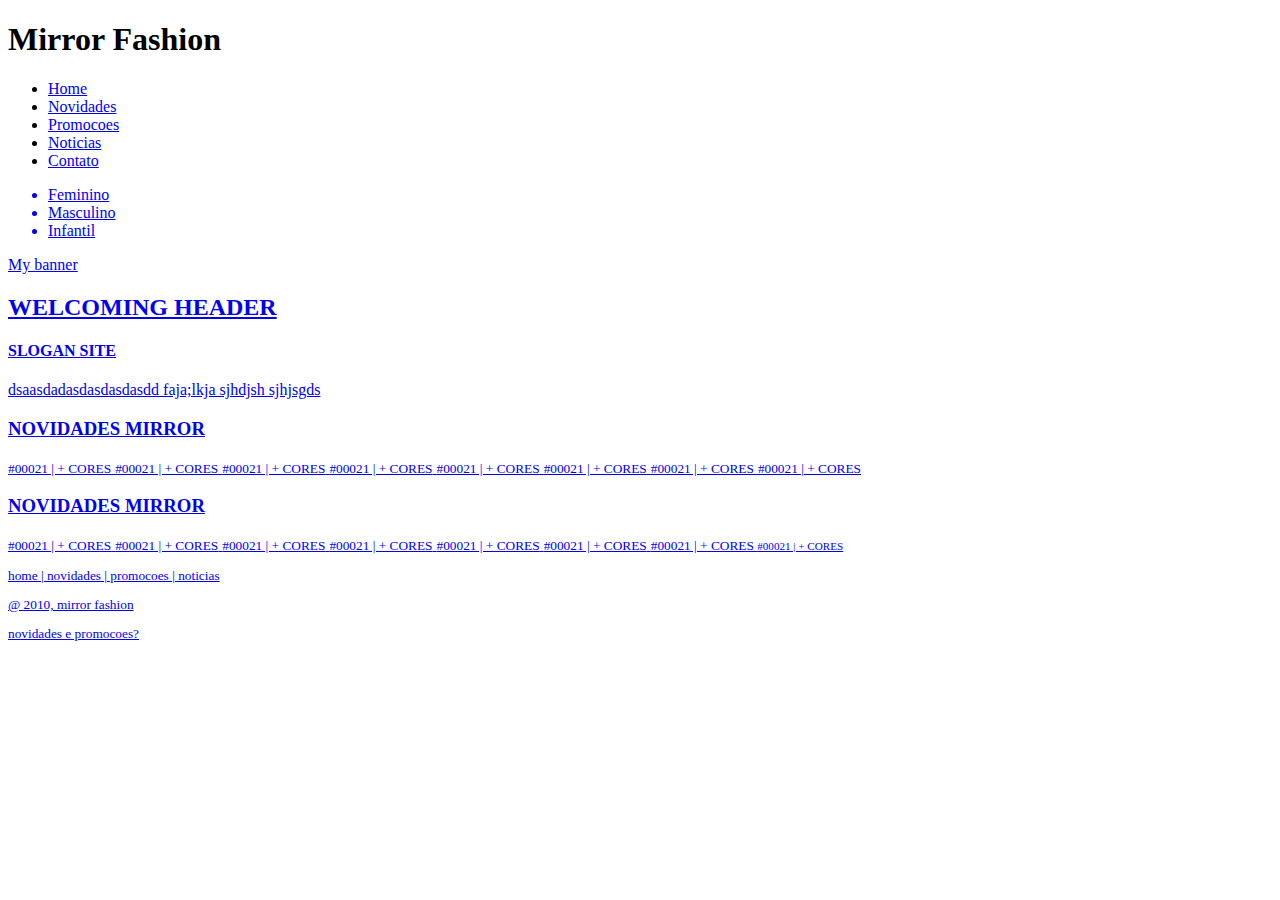
==== index.html @ 707a1f27 "Working with box-model concept" ====
<!DOCTYPE html PUBLIC "-//W3C//DTD HTML 4.01 Transitional//EN" "http://www.w3.org/TR/html14/loose.dtd">
<html>
<head> 
 <title>Mirror Fashion</title>
</head>
<body>
	<div id="main">
		<div class="container"> 
			<div id="header">
				<div id="logo">
					<h1>Mirror Fashion</h1>
				</div>
				<ul id="menu_top">
					<li><a href="#">Home</li>
					<li><a href="#">Novidades</li>
					<li><a href="#">Promocoes</li>
					<li><a href="#">Noticias</li>
					<li><a href="#">Contato</li>
				</ul>			
				<div style="clear:both"></div>
				<ul>
					<li>Feminino</li>
					<li>Masculino</li>
					<li>Infantil</li>
				</ul>		


			</div>
			
			<div id="banner"> My banner</div>
	
			<div id="content">
				<h2>WELCOMING HEADER</h2>
				<h4>SLOGAN SITE</h4>
				<p>
					dsaasdadasdasdasdasdd faja;lkja sjhdjsh sjhjsgds
				</p>
			</div>

			<div id="novidades">
				<h3>NOVIDADES MIRROR</h3>
				<small>#00021 | + CORES</small>
				<small>#00021 | + CORES</small>
				<small>#00021 | + CORES</small>
				<small>#00021 | + CORES</small>

				<small>#00021 | + CORES</small>
				<small>#00021 | + CORES</small>
				<small>#00021 | + CORES</small>
				<small>#00021 | + CORES</small>
			</div>
			<div id="vendidos">
				<h3>NOVIDADES MIRROR</h3>
				<small>#00021 | + CORES</small>
				<small>#00021 | + CORES</small>
				<small>#00021 | + CORES</small>
				<small>#00021 | + CORES</small>

				<small>#00021 | + CORES</small>
				<small>#00021 | + CORES</small>
				<small>#00021 | + CORES</smalvil>
				<small>#00021 | + CORES</small>
			</div>
		</div>
	</div>

	<div id="footer">
		<div class="container"> 
			<div id="info">
				<p>home | novidades | promocoes | noticias </p>
				<p> @ 2010, mirror fashion</p>
			</div>
			<div id="busca">
				<p>novidades e promocoes?</p>
			</div>
		</div>
	</div>

</body>
</html><a href="#">
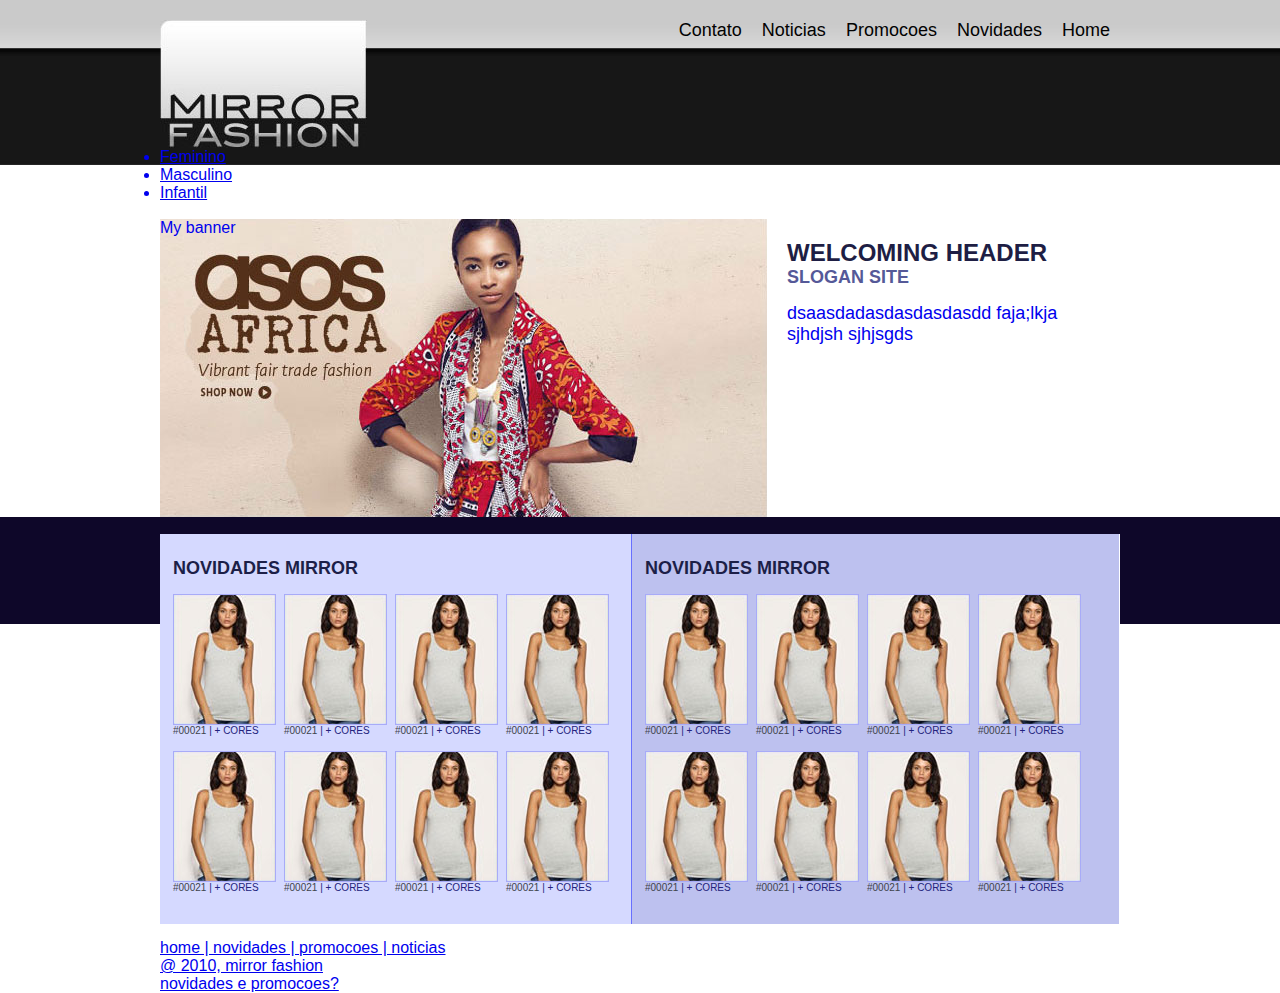
==== commit fc9f0f44: "Changing products layout" ====
--- a/index.html
+++ b/index.html
@@ -1,7 +1,8 @@
-<!DOCTYPE html PUBLIC "-//W3C//DTD HTML 4.01 Transitional//EN" "http://www.w3.org/TR/html14/loose.dtd">
-<html>
+<!DOCTYPE html PUBLIC "-//W3C//DTD XHTML 1.0 Transitional//EN" "http://www.w3.org/TR/xhtml1/DTD/xhtml1-transitional.dtd">
+<html xmlns="http://www.w3.org/1999/xhtml" xml:lang="en" lang="en">
 <head> 
  <title>Mirror Fashion</title>
+ <link href="css/style.css" rel="stylesheet" type="text/css" media="screen" />
 </head>
 <body>
 	<div id="main">
@@ -36,30 +37,79 @@
 					dsaasdadasdasdasdasdd faja;lkja sjhdjsh sjhjsgds
 				</p>
 			</div>
+			<div style="clear:both"></div>
 
-			<div id="novidades">
+			<div id="novidades" class="painel_destaque">
 				<h3>NOVIDADES MIRROR</h3>
-				<small>#00021 | + CORES</small>
-				<small>#00021 | + CORES</small>
-				<small>#00021 | + CORES</small>
-				<small>#00021 | + CORES</small>
+				<div class="produto"> 
+					<img src="images/produto.jpg" />				
+					<small>#00021 <span>| + CORES</span></small>
+				</div>
+				<div class="produto"> 
+					<img src="images/produto.jpg" />				
+					<small>#00021 <span>| + CORES</span></small>
+				</div>
+				<div class="produto"> 
+					<img src="images/produto.jpg" />				
+					<small>#00021 <span>| + CORES</span></small>
+				</div>
+				<div class="produto"> 
+					<img src="images/produto.jpg" />				
+					<small>#00021 <span>| + CORES</span></small>
+				</div>
+				<div class="produto"> 
+					<img src="images/produto.jpg" />				
+					<small>#00021 <span>| + CORES</span></small>
+				</div>
+				<div class="produto"> 
+					<img src="images/produto.jpg" />				
+					<small>#00021 <span>| + CORES</span></small>
+				</div>
+				<div class="produto"> 
+					<img src="images/produto.jpg" />				
+					<small>#00021 <span>| + CORES</span></small>
+				</div>
+				<div class="produto"> 
+					<img src="images/produto.jpg" />				
+					<small>#00021 <span>| + CORES</span></small>
+				</div>
+			</div>
+	
+			<div id="vendidos" class="painel_destaque">
+				<h3>NOVIDADES MIRROR</h3>
+				<div class="produto"> 
+					<img src="images/produto.jpg" />				
+					<small>#00021 <span>| + CORES</span></small>
+				</div>
+				<div class="produto"> 
+					<img src="images/produto.jpg" />				
+					<small>#00021 <span>| + CORES</span></small>
+				</div>
+				<div class="produto"> 
+					<img src="images/produto.jpg" />				
+					<small>#00021 <span>| + CORES</span></small>
+				</div>
+				<div class="produto"> 
+					<img src="images/produto.jpg" />				
+					<small>#00021 <span>| + CORES</span></small>
+				</div>
 
-				<small>#00021 | + CORES</small>
-				<small>#00021 | + CORES</small>
-				<small>#00021 | + CORES</small>
-				<small>#00021 | + CORES</small>
-			</div>
-			<div id="vendidos">
-				<h3>NOVIDADES MIRROR</h3>
-				<small>#00021 | + CORES</small>
-				<small>#00021 | + CORES</small>
-				<small>#00021 | + CORES</small>
-				<small>#00021 | + CORES</small>
-
-				<small>#00021 | + CORES</small>
-				<small>#00021 | + CORES</small>
-				<small>#00021 | + CORES</smalvil>
-				<small>#00021 | + CORES</small>
+				<div class="produto"> 
+					<img src="images/produto.jpg" />				
+					<small>#00021 <span>| + CORES</span></small>
+				</div>
+				<div class="produto"> 
+					<img src="images/produto.jpg" />				
+					<small>#00021 <span>| + CORES</span></small>
+				</div>
+				<div class="produto"> 
+					<img src="images/produto.jpg" />				
+					<small>#00021 <span>| + CORES</span></small>
+				</div>
+				<div class="produto"> 
+					<img src="images/produto.jpg" />				
+					<small>#00021 <span>| + CORES</span></small>
+				</div>
 			</div>
 		</div>
 	</div>
--- a/css/style.css
+++ b/css/style.css
@@ -0,0 +1,34 @@
+body, div, h1, h2, h3, h4, p, ul, img {margin: 0px; padding: 0px;}
+a img {border: none;}
+body {font-family: Arial, Helvetica}
+.container {width: 960px; margin: 0 auto;}
+#main {background: url(../images/header.jpg) repeat-x;}
+#footer {background: url(../images/footer.jpg) repeat-x;}
+#logo {background: url(../images/logo.jpg) no-repeat; height: 128px; width: 207px; float: left;}
+	#logo h1 {text-indent: -9999px;}
+#header {padding-top: 20px;}
+ul#menu_top {list-style: none;}
+	ul#menu_top li a {font-size: 18px; color: #020202; text-decoration: none;}
+	ul#menu_top li {padding-left: 10px; padding-right: 10px; float: right;}
+#banner {float: left; background: url(../images/banner.jpg) no-repeat; height: 298px; width: 607px; margin-top: 17px;}
+#content {margin-top: 17px; padding: 20px; float: left; width: 313px;}
+	#content h2 {color: #1e1e44; font-size: 24px;}
+	#content h4 {color: #555998; font-size: 18px; margin-bottom: 15px;}
+	#content p {font-size: 18px;}
+#novidades {background-color: #d5d9ff; width: 445px; border-right: 1px solid #676fff;float: left;}
+#vendidos {background-color: #bdc1ef; width: 461px; border-right: 1px solid #feffff; float: left;}
+.painel_destaque {height: 353px; float: left; margin: 17px 0 15px; padding: 24px 13px 13px 13px;}
+#novidades h3, #vendidos h3 {color: #1c1f48; font-size: 18px;}
+	#novidades h3 span, #vendidos h3 span {color: #1cffff; font-size: 14px;}
+.produto {margin-top: 15px; float: left; margin-right: 8px;}
+	.produto img {border: solid 1px #a8abf8;}
+	.produto small {color: #3d444c; font-size: 10px; display: block;}
+	.produto small span {color: #22237d;}
+/*
+ul#menu
+Le-se procure dentro da pagina os UL com id=menu
+
+#novidades h3 span, #vendidos h1 span {...}
+Le-se faca tal coisa para span dentro h3 dentro de qualquer elemento com o id novidades
+A virgula serve para dizer que tem que fazer a mesma coisa para o outro elemento 
+*/
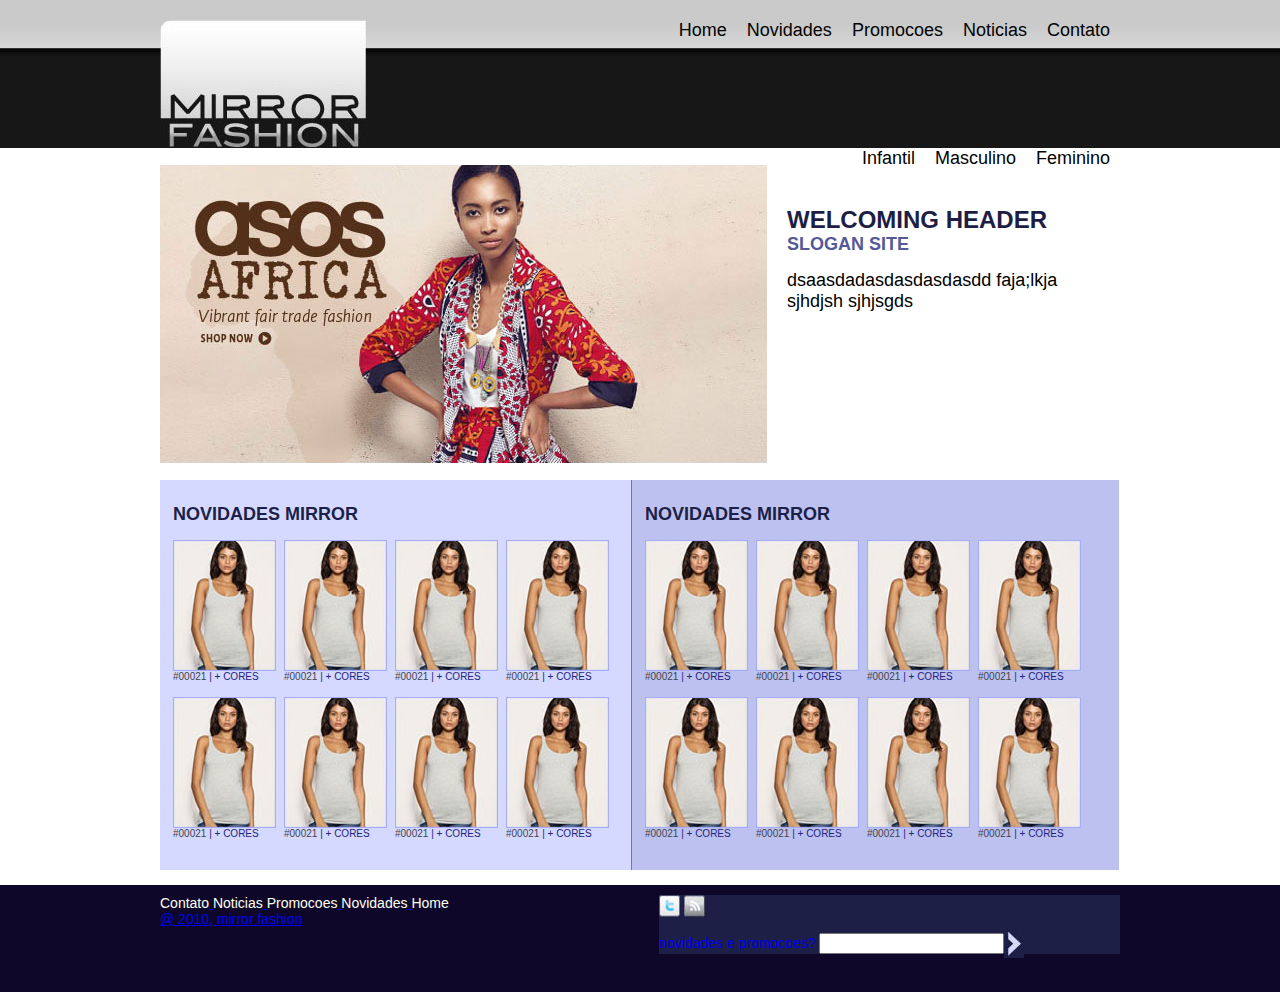
==== commit 58413be2: "Included footer class to adjustment layout" ====
--- a/index.html
+++ b/index.html
@@ -12,23 +12,21 @@
 					<h1>Mirror Fashion</h1>
 				</div>
 				<ul id="menu_top">
-					<li><a href="#">Home</li>
-					<li><a href="#">Novidades</li>
-					<li><a href="#">Promocoes</li>
-					<li><a href="#">Noticias</li>
-					<li><a href="#">Contato</li>
+					<li><a href="#">Contato</a></li>
+					<li><a href="#">Noticias</a></li>
+					<li><a href="#">Promocoes</a></li>
+					<li><a href="#">Novidades</a></li>
+					<li><a href="#">Home</a></li>
 				</ul>			
 				<div style="clear:both"></div>
-				<ul>
-					<li>Feminino</li>
-					<li>Masculino</li>
-					<li>Infantil</li>
+				<ul id="menu_top">
+					<li><a href="#">Feminino</a></li>
+					<li><a href="#">Masculino</a></li>
+					<li><a href="#">Infantil<a/></li>
 				</ul>		
-
-
 			</div>
 			
-			<div id="banner"> My banner</div>
+			<div id="banner"></div>
 	
 			<div id="content">
 				<h2>WELCOMING HEADER</h2>
@@ -37,7 +35,6 @@
 					dsaasdadasdasdasdasdd faja;lkja sjhdjsh sjhjsgds
 				</p>
 			</div>
-			<div style="clear:both"></div>
 
 			<div id="novidades" class="painel_destaque">
 				<h3>NOVIDADES MIRROR</h3>
@@ -113,18 +110,30 @@
 			</div>
 		</div>
 	</div>
-
+	<div style="clear:both"></div>
+	
 	<div id="footer">
 		<div class="container"> 
 			<div id="info">
-				<p>home | novidades | promocoes | noticias </p>
+				<ul>
+					<li><a href="#">Contato</li>
+					<li><a href="#">Noticias</li>
+					<li><a href="#">Promocoes</li>
+					<li><a href="#">Novidades</li>
+					<li><a href="#">Home</li>
+				</ul>
 				<p> @ 2010, mirror fashion</p>
 			</div>
+
 			<div id="busca">
-				<p>novidades e promocoes?</p>
+				<img src="images/twitter.jpg"/>
+				<img src="images/rss.jpg" />
+				<p>novidades e promocoes?
+					<input type="text"/><img src="images/seta.jpg"/>
+				</p>
 			</div>
 		</div>
 	</div>
 
 </body>
-</html><a href="#">
+</html>
--- a/css/style.css
+++ b/css/style.css
@@ -3,18 +3,24 @@
 body {font-family: Arial, Helvetica}
 .container {width: 960px; margin: 0 auto;}
 #main {background: url(../images/header.jpg) repeat-x;}
-#footer {background: url(../images/footer.jpg) repeat-x;}
+
+#footer {background: url(../images/footer.jpg) repeat-x; height: 92px; color: #fffff1; padding: 10px; font-size: 14px;}
+
 #logo {background: url(../images/logo.jpg) no-repeat; height: 128px; width: 207px; float: left;}
 	#logo h1 {text-indent: -9999px;}
 #header {padding-top: 20px;}
+
 ul#menu_top {list-style: none;}
 	ul#menu_top li a {font-size: 18px; color: #020202; text-decoration: none;}
 	ul#menu_top li {padding-left: 10px; padding-right: 10px; float: right;}
+
 #banner {float: left; background: url(../images/banner.jpg) no-repeat; height: 298px; width: 607px; margin-top: 17px;}
+
 #content {margin-top: 17px; padding: 20px; float: left; width: 313px;}
 	#content h2 {color: #1e1e44; font-size: 24px;}
 	#content h4 {color: #555998; font-size: 18px; margin-bottom: 15px;}
 	#content p {font-size: 18px;}
+
 #novidades {background-color: #d5d9ff; width: 445px; border-right: 1px solid #676fff;float: left;}
 #vendidos {background-color: #bdc1ef; width: 461px; border-right: 1px solid #feffff; float: left;}
 .painel_destaque {height: 353px; float: left; margin: 17px 0 15px; padding: 24px 13px 13px 13px;}
@@ -24,6 +30,14 @@
 	.produto img {border: solid 1px #a8abf8;}
 	.produto small {color: #3d444c; font-size: 10px; display: block;}
 	.produto small span {color: #22237d;}
+
+#info {float: left;}
+	#info ul li {display: inline;}
+	#info ul li a {color: #fffff1; text-decoration: none;}
+
+#busca {float: right; background-color: #1d1f46; width: 461px; position: relative; top: -10px, padding: 13px;}
+	#busca p img {position: relative; top: 10px;}
+
 /*
 ul#menu
 Le-se procure dentro da pagina os UL com id=menu
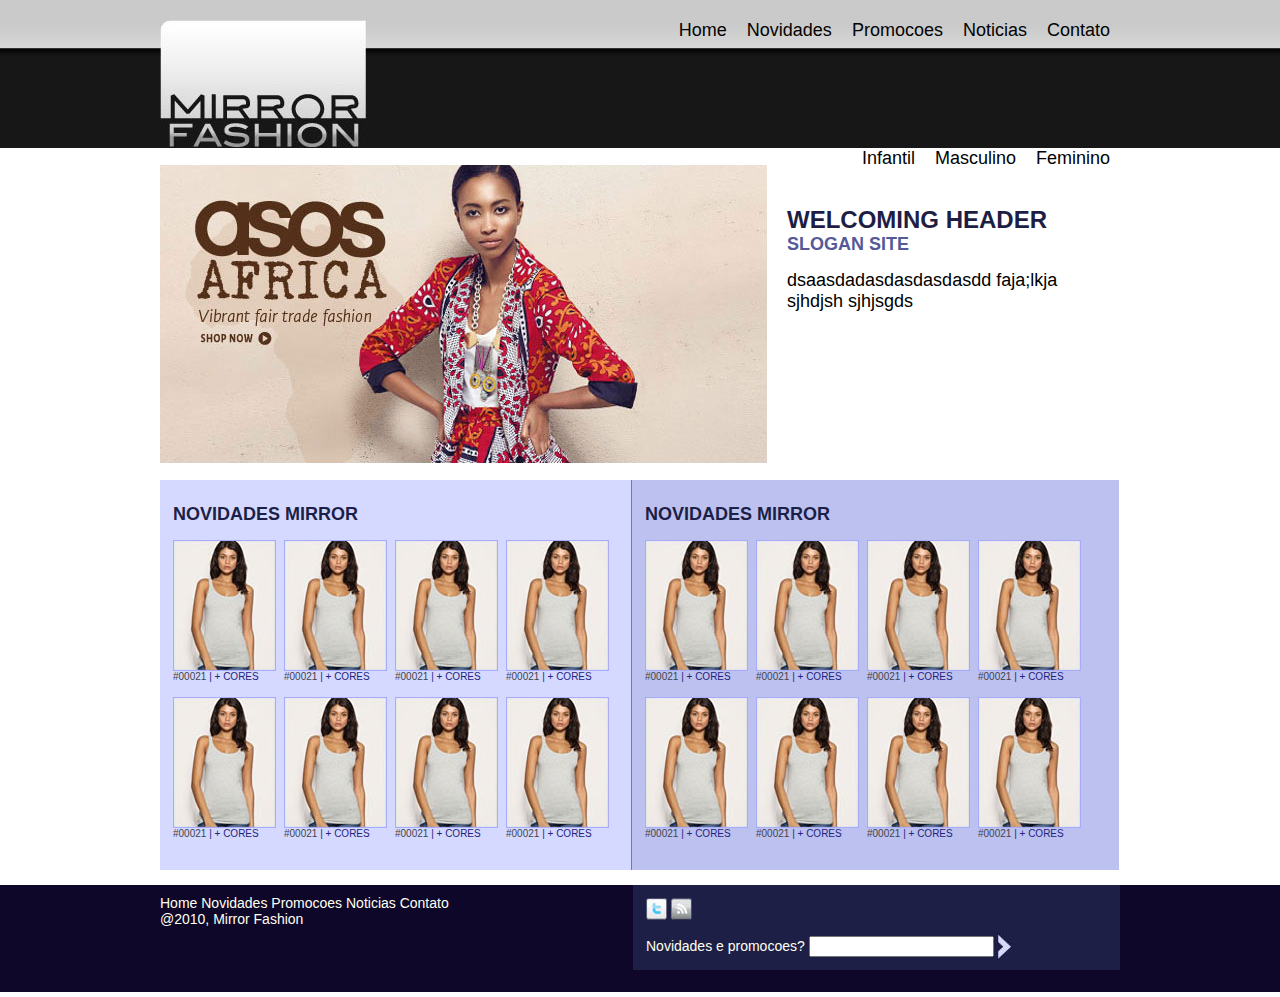
==== commit e32ebb24: "Validating with http://validator.w3.org" ====
--- a/index.html
+++ b/index.html
@@ -19,10 +19,10 @@
 					<li><a href="#">Home</a></li>
 				</ul>			
 				<div style="clear:both"></div>
-				<ul id="menu_top">
+				<ul id="menu_plus">
 					<li><a href="#">Feminino</a></li>
 					<li><a href="#">Masculino</a></li>
-					<li><a href="#">Infantil<a/></li>
+					<li><a href="#">Infantil</a></li>
 				</ul>		
 			</div>
 			
@@ -39,35 +39,35 @@
 			<div id="novidades" class="painel_destaque">
 				<h3>NOVIDADES MIRROR</h3>
 				<div class="produto"> 
-					<img src="images/produto.jpg" />				
+					<img src="images/produto.jpg" alt=""/>				
 					<small>#00021 <span>| + CORES</span></small>
 				</div>
 				<div class="produto"> 
-					<img src="images/produto.jpg" />				
+					<img src="images/produto.jpg" alt=""/>				
 					<small>#00021 <span>| + CORES</span></small>
 				</div>
 				<div class="produto"> 
-					<img src="images/produto.jpg" />				
+					<img src="images/produto.jpg" alt=""/>				
 					<small>#00021 <span>| + CORES</span></small>
 				</div>
 				<div class="produto"> 
-					<img src="images/produto.jpg" />				
+					<img src="images/produto.jpg" alt=""/>				
 					<small>#00021 <span>| + CORES</span></small>
 				</div>
 				<div class="produto"> 
-					<img src="images/produto.jpg" />				
+					<img src="images/produto.jpg" alt=""/>				
 					<small>#00021 <span>| + CORES</span></small>
 				</div>
 				<div class="produto"> 
-					<img src="images/produto.jpg" />				
+					<img src="images/produto.jpg" alt=""/>				
 					<small>#00021 <span>| + CORES</span></small>
 				</div>
 				<div class="produto"> 
-					<img src="images/produto.jpg" />				
+					<img src="images/produto.jpg" alt=""/>				
 					<small>#00021 <span>| + CORES</span></small>
 				</div>
 				<div class="produto"> 
-					<img src="images/produto.jpg" />				
+					<img src="images/produto.jpg" alt=""/>				
 					<small>#00021 <span>| + CORES</span></small>
 				</div>
 			</div>
@@ -75,36 +75,36 @@
 			<div id="vendidos" class="painel_destaque">
 				<h3>NOVIDADES MIRROR</h3>
 				<div class="produto"> 
-					<img src="images/produto.jpg" />				
+					<img src="images/produto.jpg" alt=""/>				
 					<small>#00021 <span>| + CORES</span></small>
 				</div>
 				<div class="produto"> 
-					<img src="images/produto.jpg" />				
+					<img src="images/produto.jpg" alt=""/>				
 					<small>#00021 <span>| + CORES</span></small>
 				</div>
 				<div class="produto"> 
-					<img src="images/produto.jpg" />				
+					<img src="images/produto.jpg" alt=""/>				
 					<small>#00021 <span>| + CORES</span></small>
 				</div>
 				<div class="produto"> 
-					<img src="images/produto.jpg" />				
+					<img src="images/produto.jpg" alt=""/>				
 					<small>#00021 <span>| + CORES</span></small>
 				</div>
 
 				<div class="produto"> 
-					<img src="images/produto.jpg" />				
+					<img src="images/produto.jpg" alt=""/>				
 					<small>#00021 <span>| + CORES</span></small>
 				</div>
 				<div class="produto"> 
-					<img src="images/produto.jpg" />				
+					<img src="images/produto.jpg" alt=""/>				
 					<small>#00021 <span>| + CORES</span></small>
 				</div>
 				<div class="produto"> 
-					<img src="images/produto.jpg" />				
+					<img src="images/produto.jpg" alt=""/>				
 					<small>#00021 <span>| + CORES</span></small>
 				</div>
 				<div class="produto"> 
-					<img src="images/produto.jpg" />				
+					<img src="images/produto.jpg" alt=""/>				
 					<small>#00021 <span>| + CORES</span></small>
 				</div>
 			</div>
@@ -116,20 +116,20 @@
 		<div class="container"> 
 			<div id="info">
 				<ul>
-					<li><a href="#">Contato</li>
-					<li><a href="#">Noticias</li>
-					<li><a href="#">Promocoes</li>
-					<li><a href="#">Novidades</li>
-					<li><a href="#">Home</li>
+					<li><a href="#">Home</a></li>
+					<li><a href="#">Novidades</a></li>
+					<li><a href="#">Promocoes</a></li>
+					<li><a href="#">Noticias</a></li>
+					<li><a href="#">Contato</a></li>
 				</ul>
-				<p> @ 2010, mirror fashion</p>
+				<p>@2010, Mirror Fashion</p>
 			</div>
 
 			<div id="busca">
-				<img src="images/twitter.jpg"/>
-				<img src="images/rss.jpg" />
-				<p>novidades e promocoes?
-					<input type="text"/><img src="images/seta.jpg"/>
+				<img src="images/twitter.jpg" alt=""/>
+				<img src="images/rss.jpg" alt=""/>
+				<p>Novidades e promocoes?
+					<input type="text"/><img src="images/seta.jpg" alt=""/>
 				</p>
 			</div>
 		</div>
--- a/css/style.css
+++ b/css/style.css
@@ -13,6 +13,10 @@
 ul#menu_top {list-style: none;}
 	ul#menu_top li a {font-size: 18px; color: #020202; text-decoration: none;}
 	ul#menu_top li {padding-left: 10px; padding-right: 10px; float: right;}
+
+ul#menu_plus {list-style: none;}
+	ul#menu_plus li a {font-size: 18px; color: #020202; text-decoration: none;}
+	ul#menu_plus li {padding-left: 10px; padding-right: 10px; float: right;}
 
 #banner {float: left; background: url(../images/banner.jpg) no-repeat; height: 298px; width: 607px; margin-top: 17px;}
 
@@ -35,7 +39,7 @@
 	#info ul li {display: inline;}
 	#info ul li a {color: #fffff1; text-decoration: none;}
 
-#busca {float: right; background-color: #1d1f46; width: 461px; position: relative; top: -10px, padding: 13px;}
+#busca {float: right; background-color: #1d1f46; width: 461px; position: relative; top: -10px; padding: 13px;}
 	#busca p img {position: relative; top: 10px;}
 
 /*
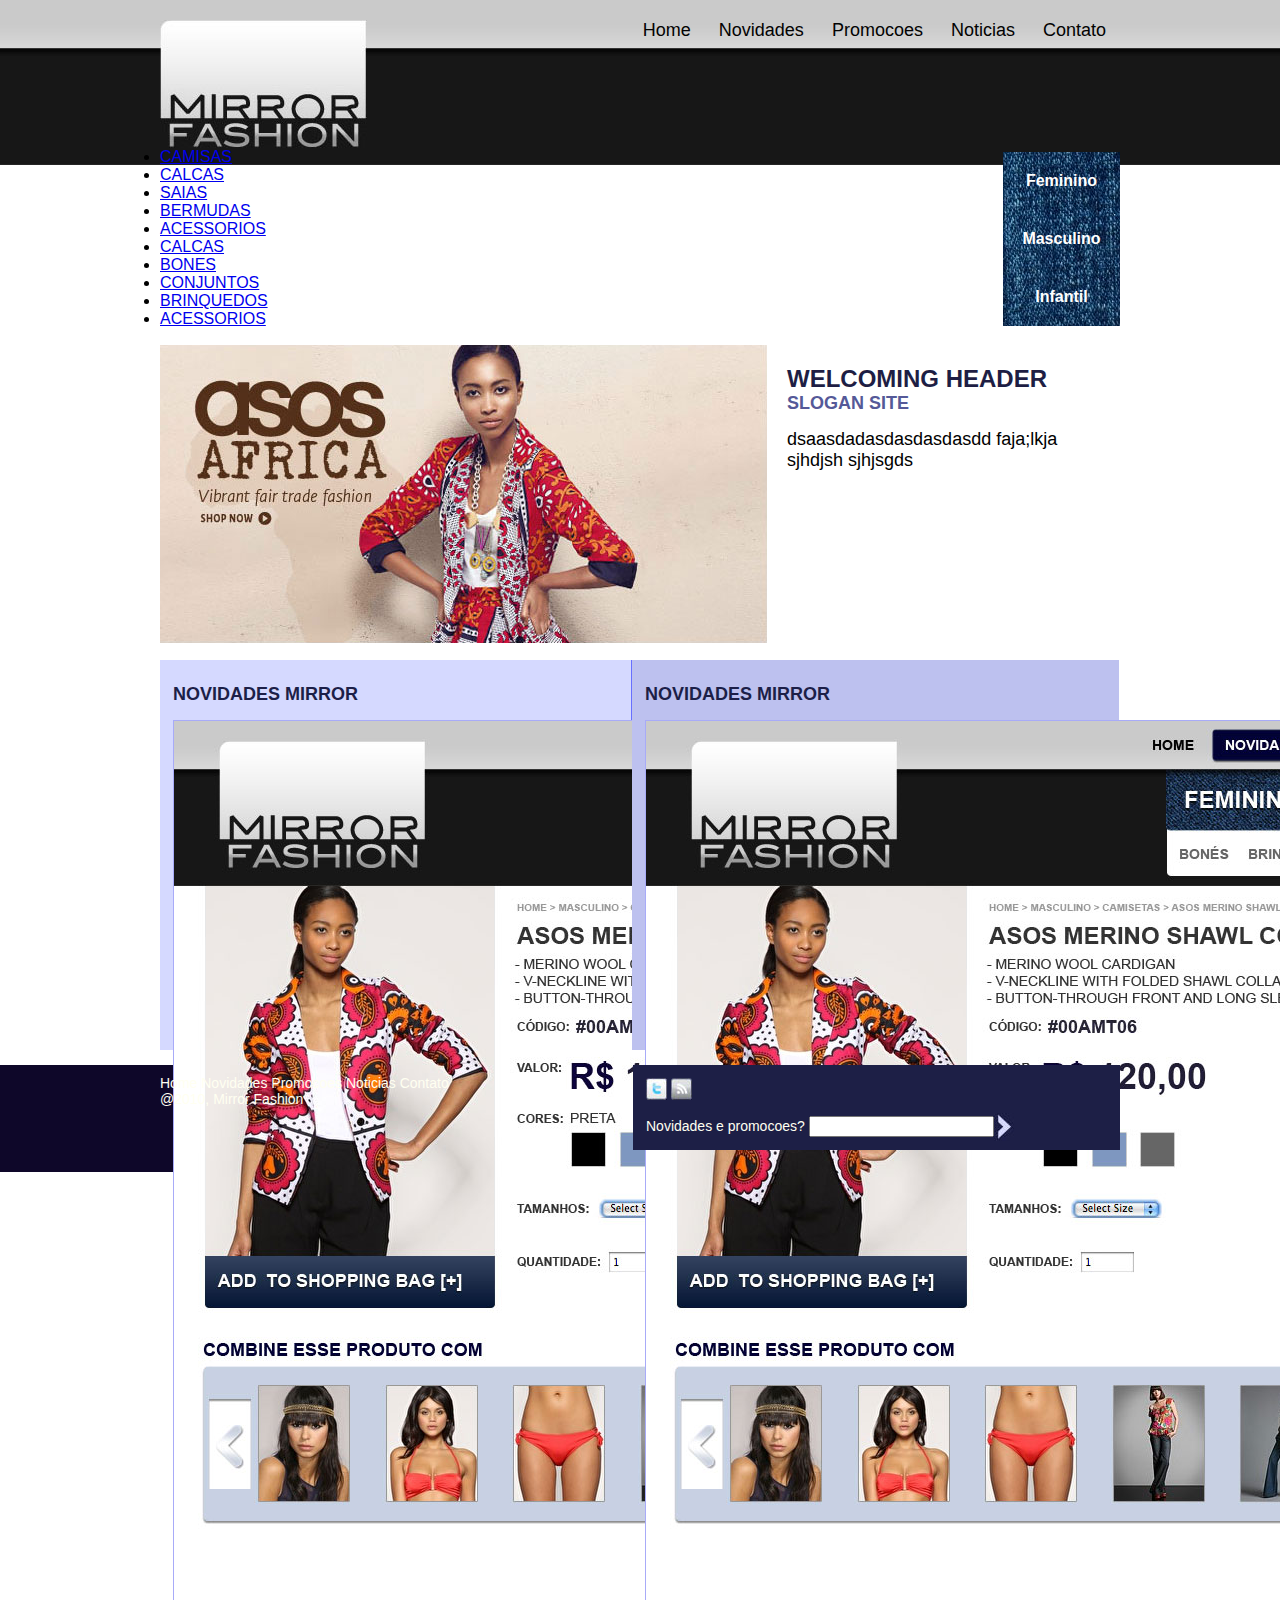
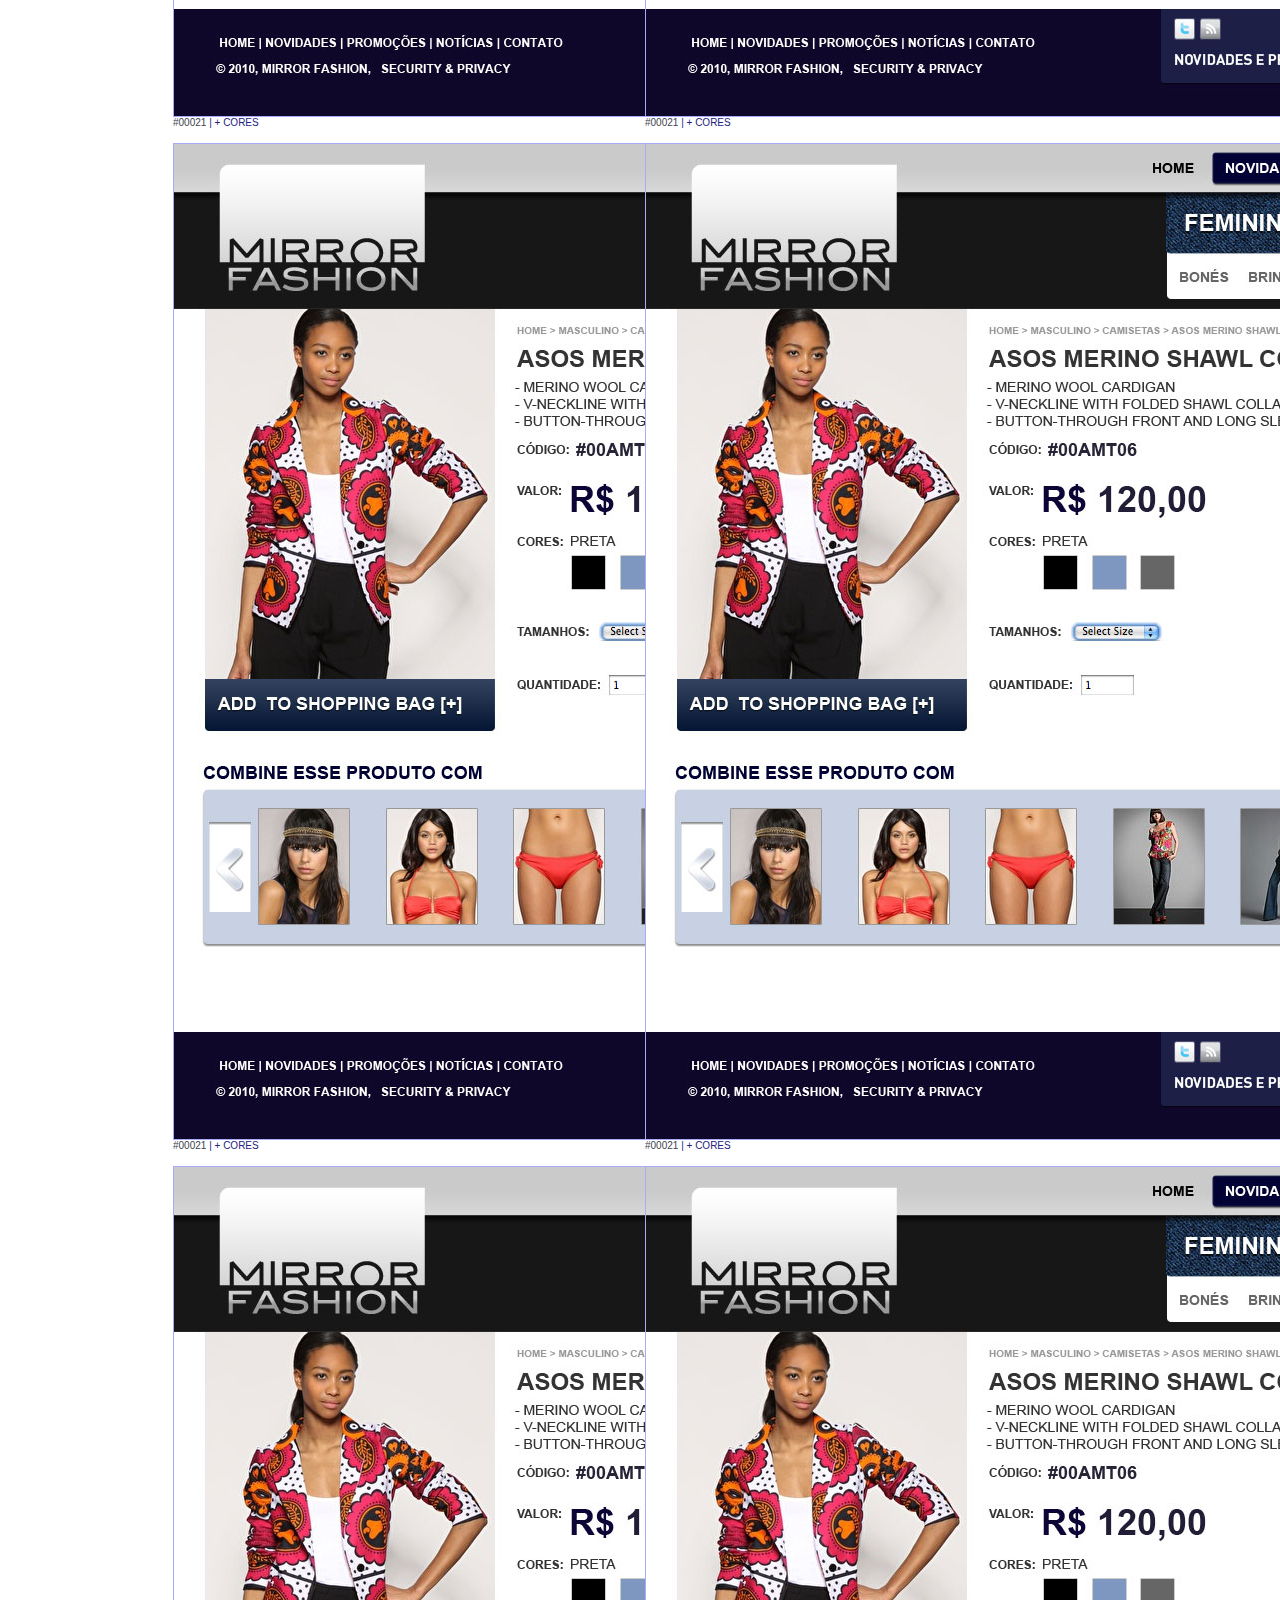
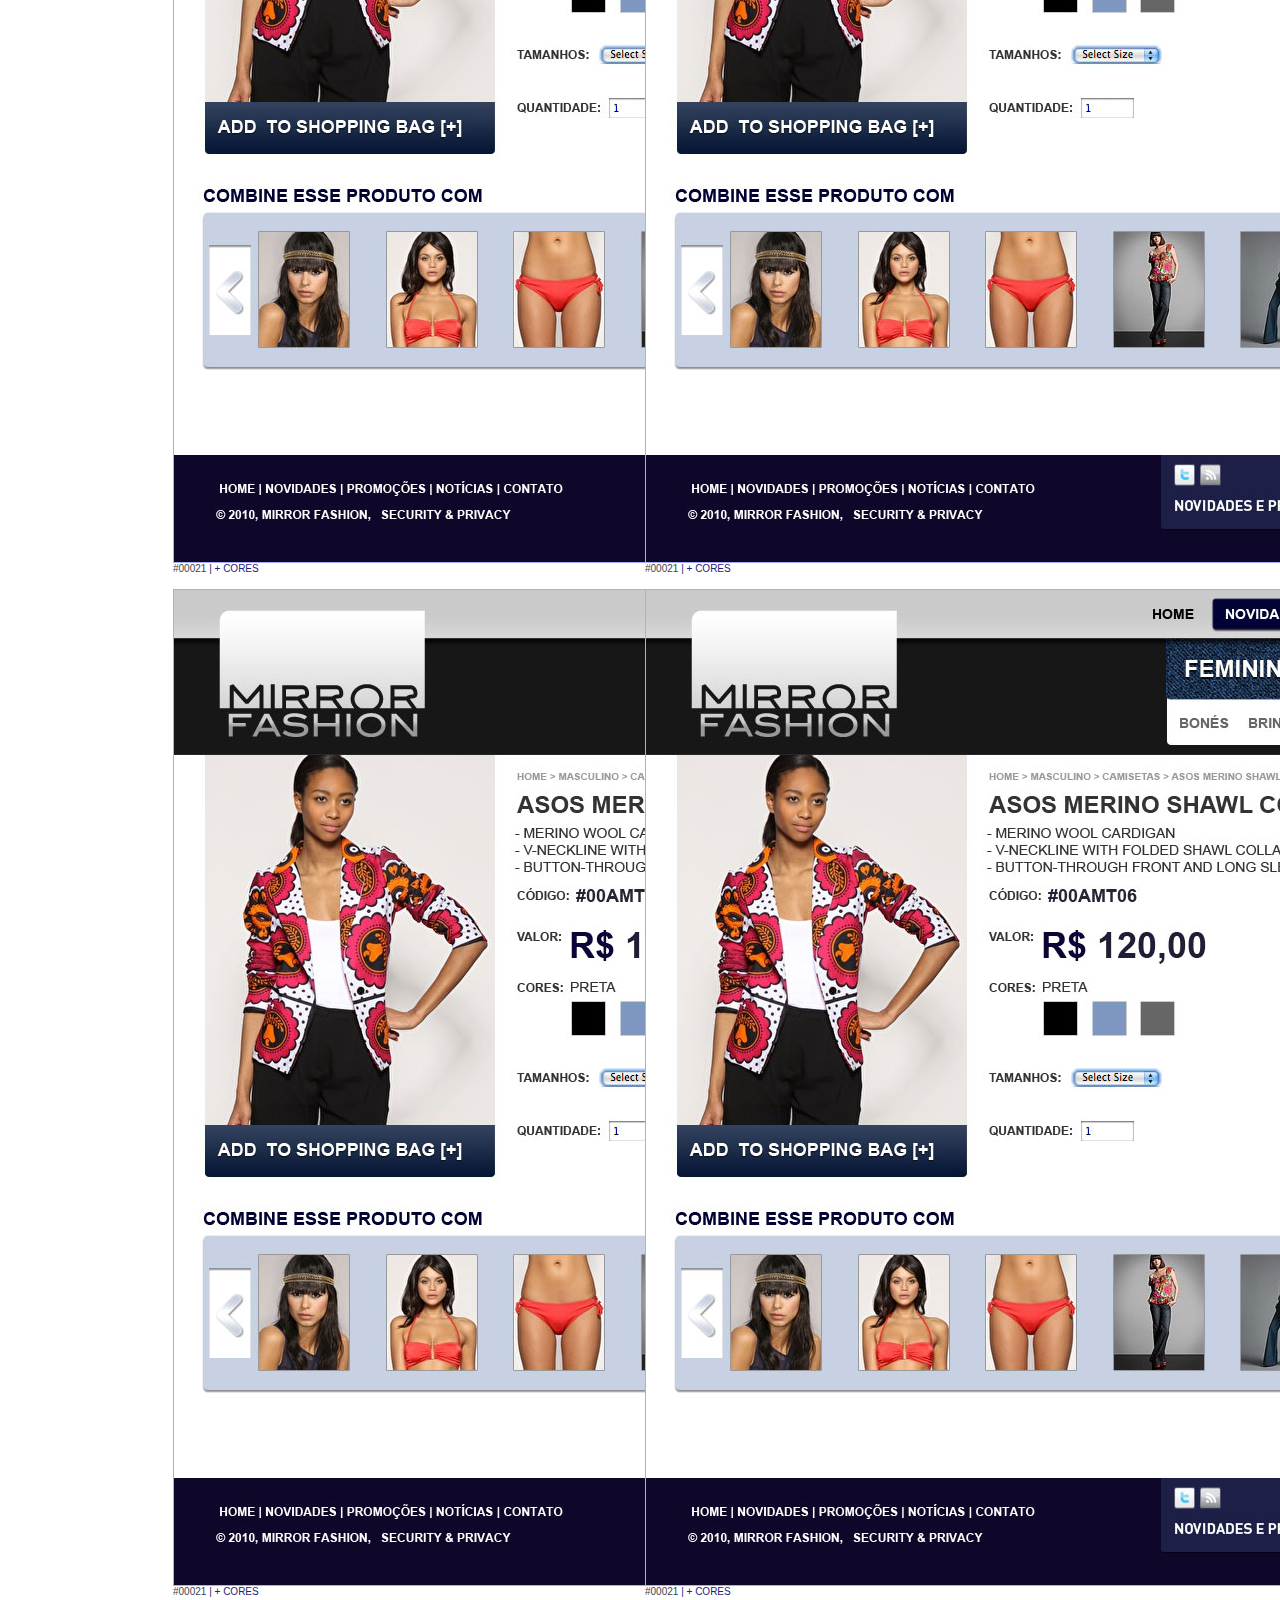
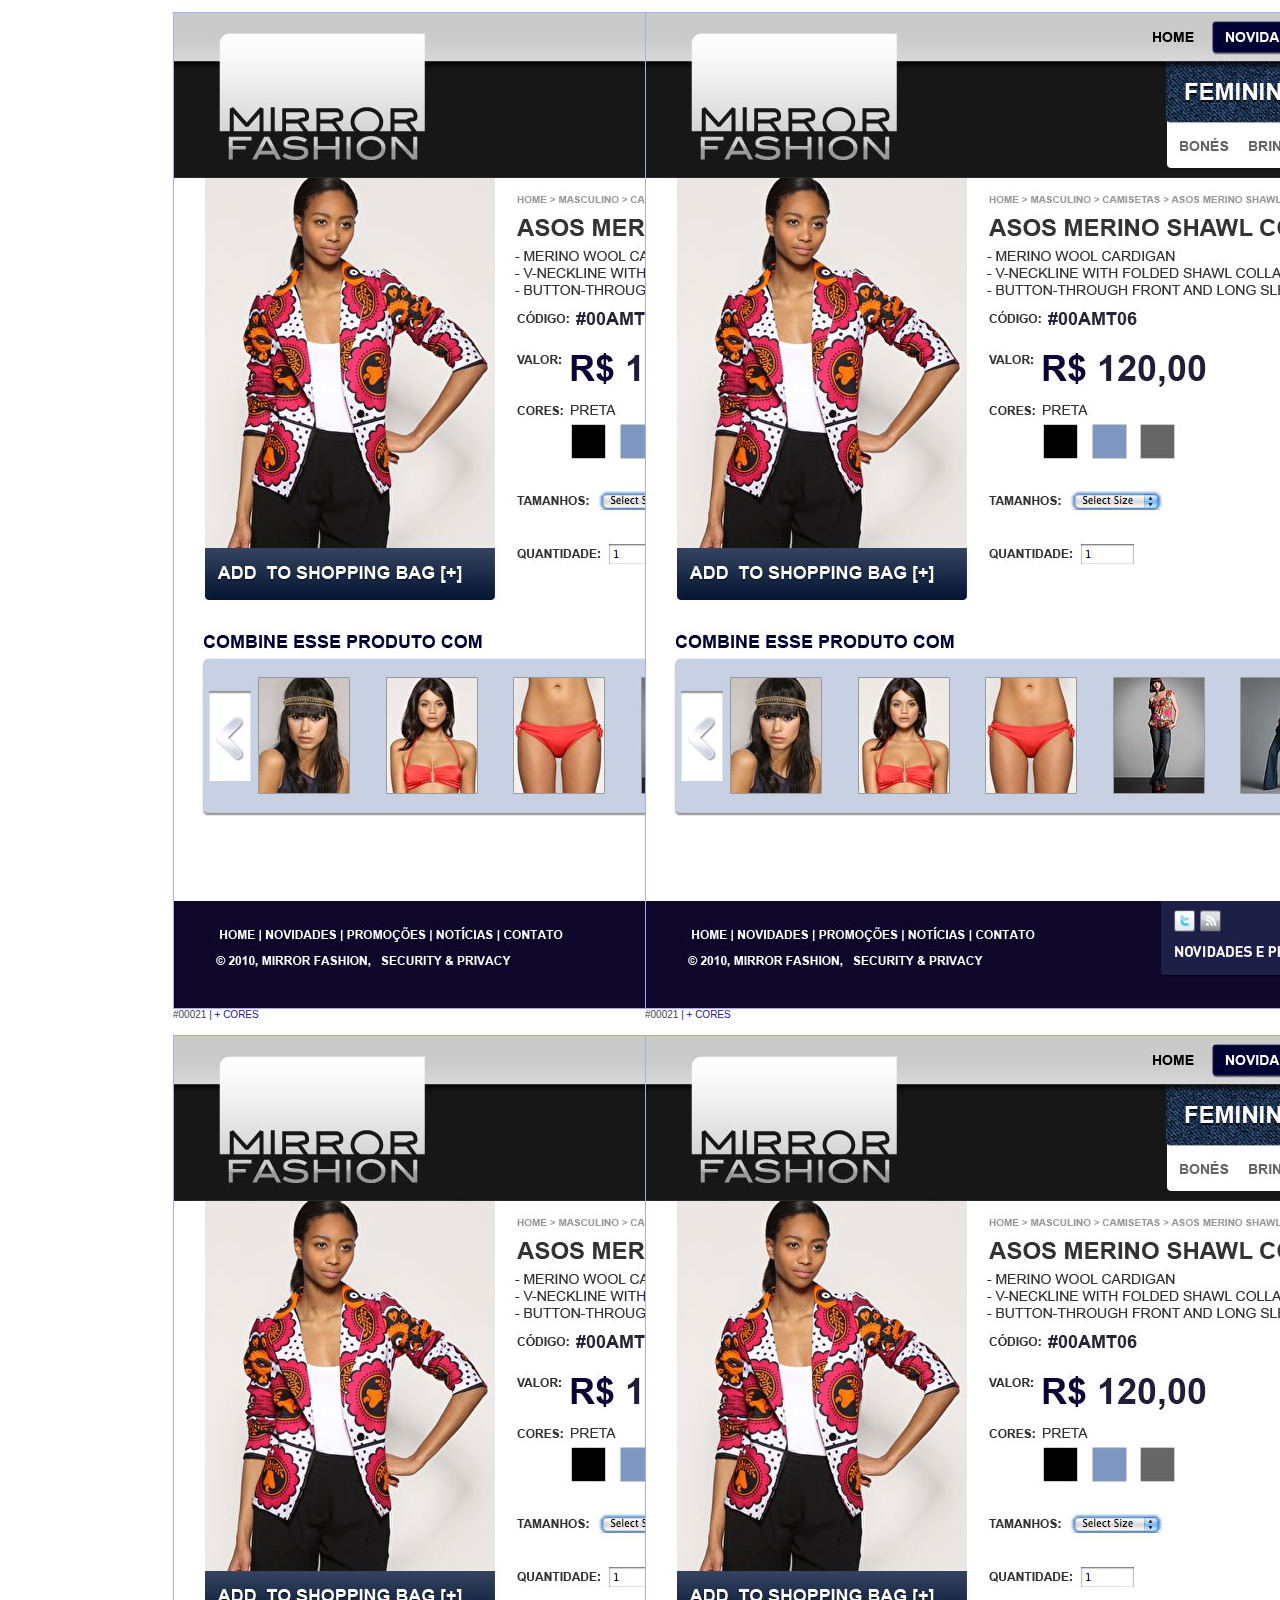
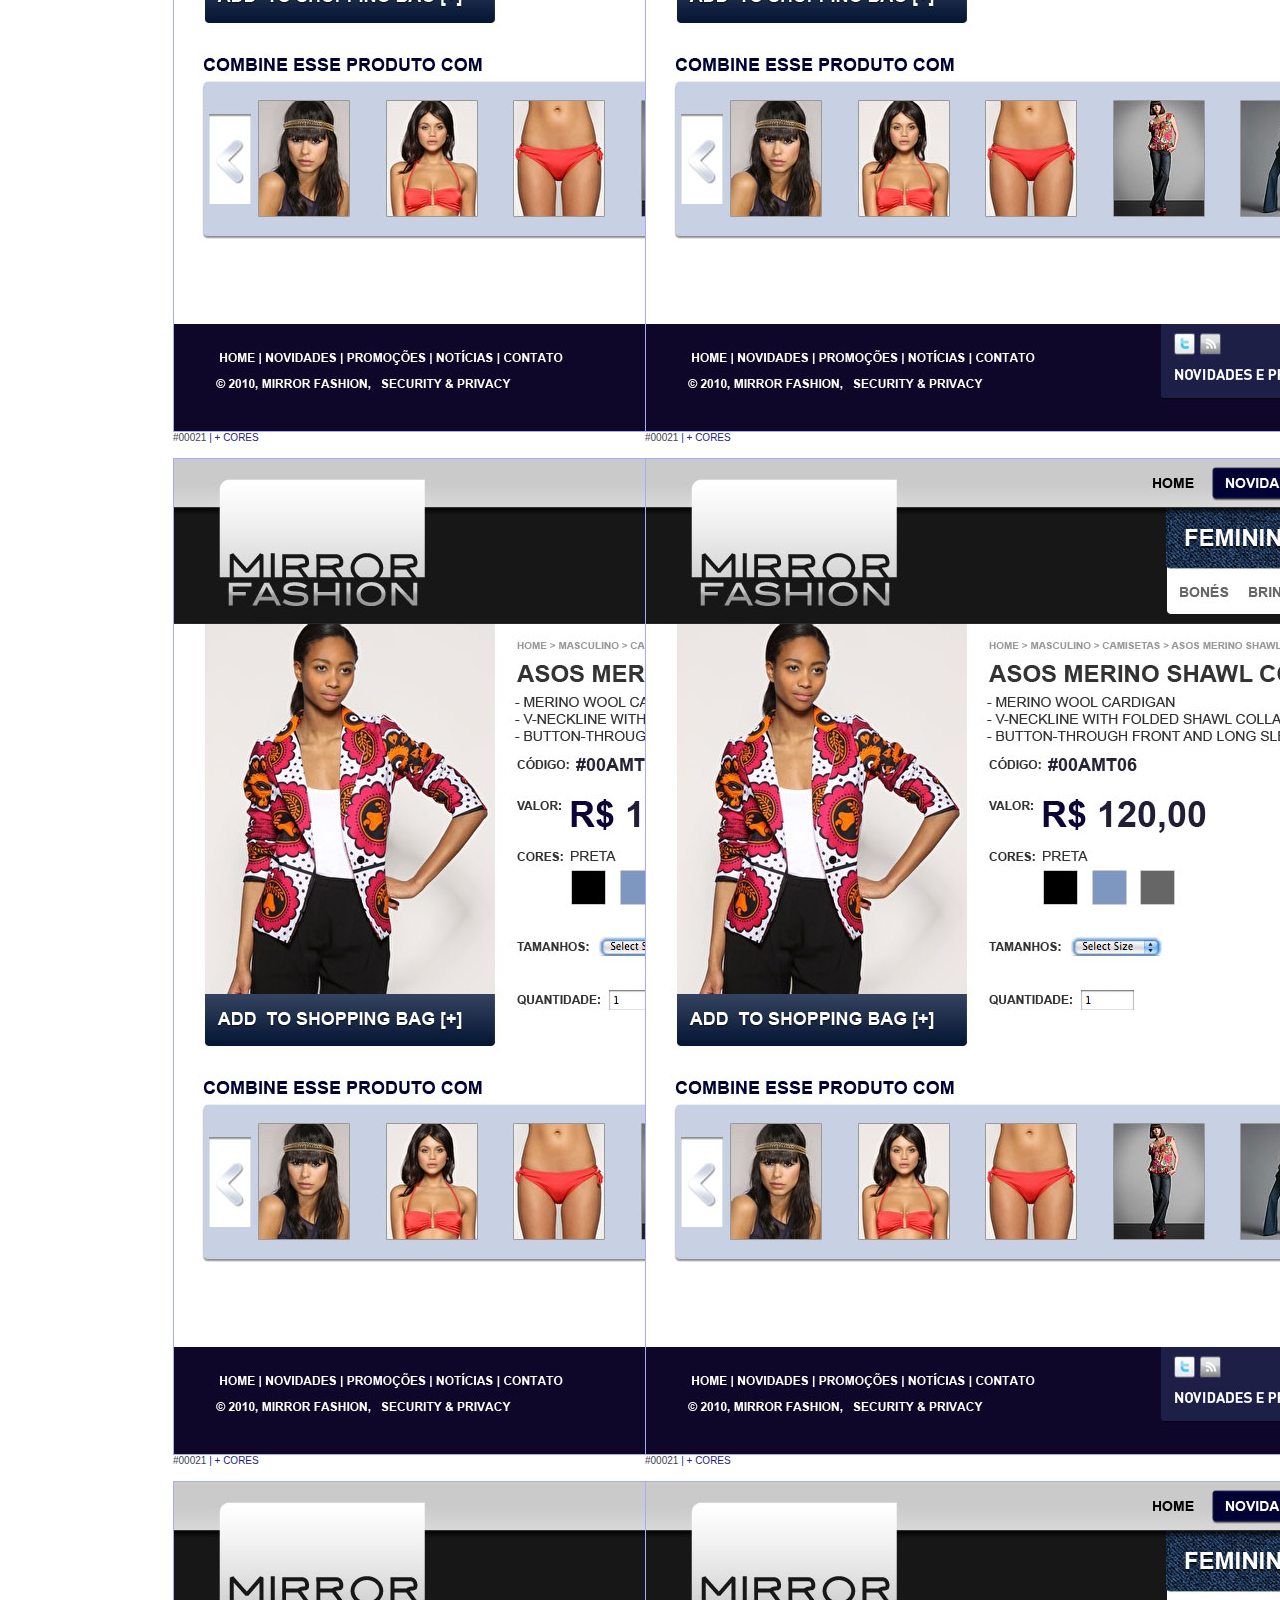
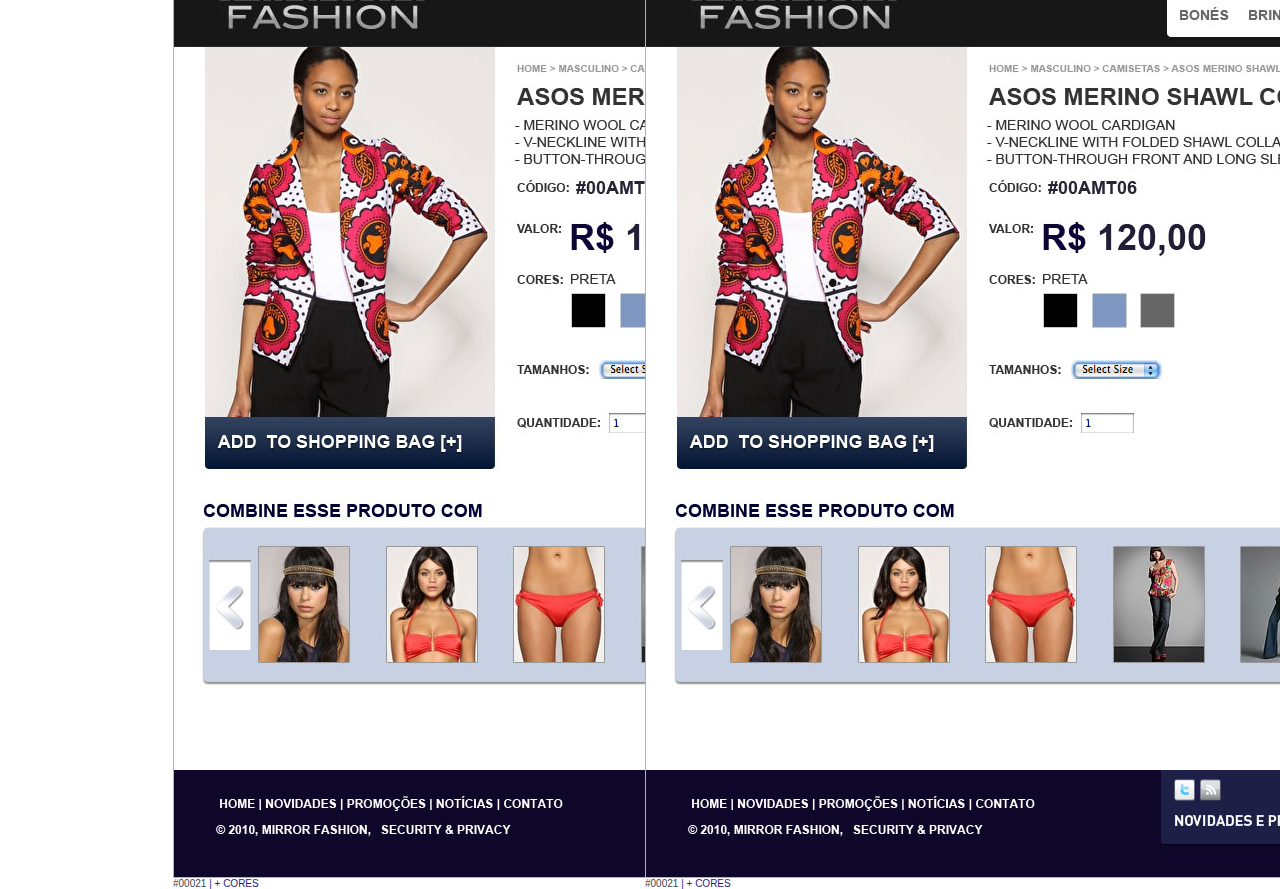
==== commit 3b43f1e6: "Including new menu in main page" ====
--- a/index.html
+++ b/index.html
@@ -19,11 +19,32 @@
 					<li><a href="#">Home</a></li>
 				</ul>			
 				<div style="clear:both"></div>
-				<ul id="menu_plus">
-					<li><a href="#">Feminino</a></li>
-					<li><a href="#">Masculino</a></li>
-					<li><a href="#">Infantil</a></li>
+
+				<ul id="menu_secoes">
+					<li><a class="inicial" href="#" id="opt-feminino">Feminino</a></li>
+					<li><a class="inicial" href="#" id="opt-masculino">Masculino</a></li>
+					<li><a class="inicial" href="#" id="opt-infantil">Infantil</a></li>
 				</ul>		
+
+				<ul id="sub-feminino">
+					<li><a href="#">CAMISAS</a></li>
+					<li><a href="#">CALCAS</a></li>
+					<li><a href="#">SAIAS</a></li>
+				</ul>			
+
+				<ul id="sub-masculino">
+					<li><a href="#">BERMUDAS</a></li>
+					<li><a href="#">ACESSORIOS</a></li>
+					<li><a href="#">CALCAS</a></li>
+				</ul>			
+
+				<ul id="sub-infantil">
+					<li><a href="#">BONES</a></li>
+					<li><a href="#">CONJUNTOS</a></li>
+					<li><a href="#">BRINQUEDOS</a></li>
+					<li><a href="#">ACESSORIOS</a></li>
+				</ul>			
+
 			</div>
 			
 			<div id="banner"></div>
--- a/css/style.css
+++ b/css/style.css
@@ -11,7 +11,8 @@
 #header {padding-top: 20px;}
 
 ul#menu_top {list-style: none;}
-	ul#menu_top li a {font-size: 18px; color: #020202; text-decoration: none;}
+	ul#menu_top li a:hover, ul#menu_top li a:active {background-color: #030303; color: red; padding: 4px; -moz-border-radius: 5px;}
+	ul#menu_top li a:link, ul#menu_top li a:visited {font-size: 18px; color: #020202; text-decoration: none; padding: 4px;}
 	ul#menu_top li {padding-left: 10px; padding-right: 10px; float: right;}
 
 ul#menu_plus {list-style: none;}
@@ -19,6 +20,7 @@
 	ul#menu_plus li {padding-left: 10px; padding-right: 10px; float: right;}
 
 #banner {float: left; background: url(../images/banner.jpg) no-repeat; height: 298px; width: 607px; margin-top: 17px;}
+#banner_category {float: left; background: url(../images/banner_categoria.jpg) no-repeat; height: 240px; width: 607px; margin-top: 17px;}
 
 #content {margin-top: 17px; padding: 20px; float: left; width: 313px;}
 	#content h2 {color: #1e1e44; font-size: 24px;}
@@ -28,8 +30,10 @@
 #novidades {background-color: #d5d9ff; width: 445px; border-right: 1px solid #676fff;float: left;}
 #vendidos {background-color: #bdc1ef; width: 461px; border-right: 1px solid #feffff; float: left;}
 .painel_destaque {height: 353px; float: left; margin: 17px 0 15px; padding: 24px 13px 13px 13px;}
+
 #novidades h3, #vendidos h3 {color: #1c1f48; font-size: 18px;}
 	#novidades h3 span, #vendidos h3 span {color: #1cffff; font-size: 14px;}
+
 .produto {margin-top: 15px; float: left; margin-right: 8px;}
 	.produto img {border: solid 1px #a8abf8;}
 	.produto small {color: #3d444c; font-size: 10px; display: block;}
@@ -42,6 +46,23 @@
 #busca {float: right; background-color: #1d1f46; width: 461px; position: relative; top: -10px; padding: 13px;}
 	#busca p img {position: relative; top: 10px;}
 
+#categoria {background-color: #d5d9ff; width: 445px; border-right: 1px solid #676fff;float: left;}
+.product_category {background-color:white;color:#2D3A67;float:left;margin:0 38px 40px 0;width:179px;-moz-border-radius: 5px;}
+	.product_category img {border:1px solid #AA9C8F;}
+	.product_category:hover {background-color:#7E97C0;color:white;float:left;margin:0 38px 40px 0; width:179px; -moz-border-radius: 5px;}
+		.product_category:hover img {border:1px solid black;}
+		.product_category div {font-size: 12px;}
+
+#menu_secoes {background: url('../images/jeans.jpg'); clear: right; float: right; list-style: none; margin-top: 4px;}
+	#menu_secoes {display: inline;}
+	#menu_secoes li a.inicial:link,
+	#menu_secoes li a.inicial:visited {color: #fff; display: inline-block; font-weight: bold; text-decoration: none; width: 117px; text-align: center; padding: 20px 0px;}
+	#menu_secoes li a.inicial:hover,
+	#menu_secoes li a.inicial:active {}
+	#menu_secoes li a.selecionado:link,
+	#menu_secoes li a.selecionado:visited {background: url('../images/menu_hover.jpg');color: #fff; display: inline-block; font-weight: bold; text-decoration: none; width: 117px; text-align: center; padding: 20px 0px;}
+
+ul[id|="sub"]
 /*
 ul#menu
 Le-se procure dentro da pagina os UL com id=menu
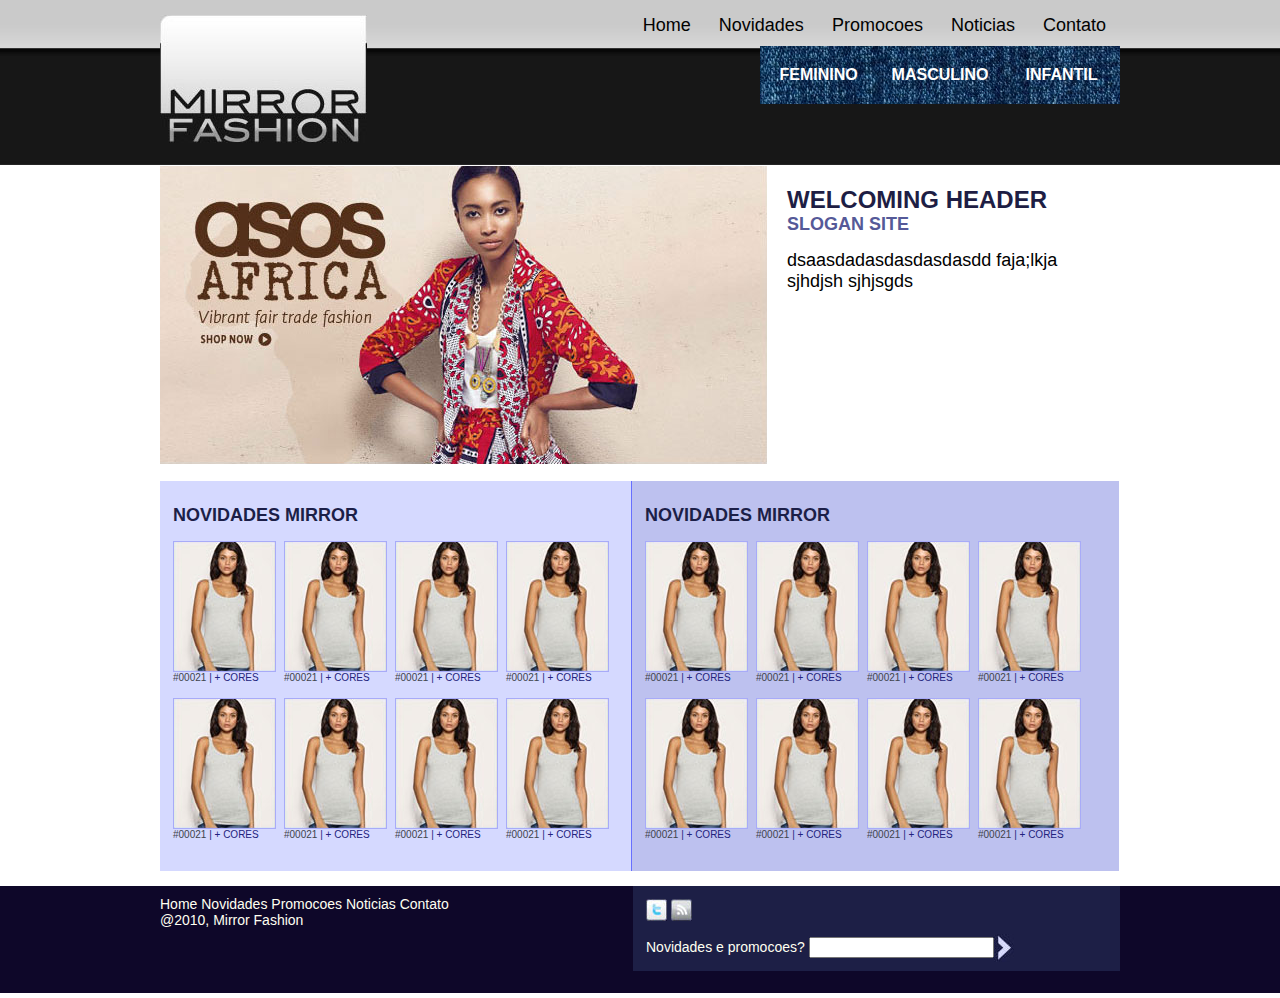
==== commit d556da8e: "Implementing special menu with jquery" ====
--- a/index.html
+++ b/index.html
@@ -1,8 +1,10 @@
 <!DOCTYPE html PUBLIC "-//W3C//DTD XHTML 1.0 Transitional//EN" "http://www.w3.org/TR/xhtml1/DTD/xhtml1-transitional.dtd">
 <html xmlns="http://www.w3.org/1999/xhtml" xml:lang="en" lang="en">
 <head> 
- <title>Mirror Fashion</title>
- <link href="css/style.css" rel="stylesheet" type="text/css" media="screen" />
+	<title>Mirror Fashion</title>
+	<link href="css/style.css" rel="stylesheet" type="text/css" media="screen" />
+	<script type="text/javascript" src="script/jquery-1.4.2.js"></script> 	
+	<script type="text/javascript" src="script/menu.js"></script> 	
 </head>
 <body>
 	<div id="main">
@@ -16,20 +18,20 @@
 					<li><a href="#">Noticias</a></li>
 					<li><a href="#">Promocoes</a></li>
 					<li><a href="#">Novidades</a></li>
-					<li><a href="#">Home</a></li>
+					<li><a href="index.html">Home</a></li>
 				</ul>			
-				<div style="clear:both"></div>
 
 				<ul id="menu_secoes">
-					<li><a class="inicial" href="#" id="opt-feminino">Feminino</a></li>
-					<li><a class="inicial" href="#" id="opt-masculino">Masculino</a></li>
-					<li><a class="inicial" href="#" id="opt-infantil">Infantil</a></li>
+					<li><a class="inicial" href="#" id="opt-feminino">FEMININO</a></li>
+					<li><a class="inicial" href="#" id="opt-masculino">MASCULINO</a></li>
+					<li><a class="inicial" href="#" id="opt-infantil">INFANTIL</a></li>
 				</ul>		
 
 				<ul id="sub-feminino">
 					<li><a href="#">CAMISAS</a></li>
 					<li><a href="#">CALCAS</a></li>
 					<li><a href="#">SAIAS</a></li>
+					<li><a href="#">CINTOS</a></li>
 				</ul>			
 
 				<ul id="sub-masculino">
@@ -46,7 +48,7 @@
 				</ul>			
 
 			</div>
-			
+			<div style="clear:both"></div>
 			<div id="banner"></div>
 	
 			<div id="content">
@@ -56,7 +58,7 @@
 					dsaasdadasdasdasdasdd faja;lkja sjhdjsh sjhjsgds
 				</p>
 			</div>
-
+			<div style="clear:both"></div>
 			<div id="novidades" class="painel_destaque">
 				<h3>NOVIDADES MIRROR</h3>
 				<div class="produto"> 
--- a/css/style.css
+++ b/css/style.css
@@ -6,18 +6,15 @@
 
 #footer {background: url(../images/footer.jpg) repeat-x; height: 92px; color: #fffff1; padding: 10px; font-size: 14px;}
 
-#logo {background: url(../images/logo.jpg) no-repeat; height: 128px; width: 207px; float: left;}
+#logo {background: url(../images/logo.jpg) no-repeat; height: 134px; width: 207px; float: left;}
 	#logo h1 {text-indent: -9999px;}
-#header {padding-top: 20px;}
+#header {padding-top: 15px;}
 
-ul#menu_top {list-style: none;}
-	ul#menu_top li a:hover, ul#menu_top li a:active {background-color: #030303; color: red; padding: 4px; -moz-border-radius: 5px;}
-	ul#menu_top li a:link, ul#menu_top li a:visited {font-size: 18px; color: #020202; text-decoration: none; padding: 4px;}
+ul#menu_top {list-style: none; color: #020202}
+	ul#menu_top a {color: #020202}
+	ul#menu_top li a:hover, ul#menu_top li a:active {background-color: #020234; color: white; padding: 4px; -moz-border-radius: 5px;}
+	ul#menu_top li a:link, ul#menu_top li a:visited {font-size: 18px; text-decoration: none; padding: 4px;}
 	ul#menu_top li {padding-left: 10px; padding-right: 10px; float: right;}
-
-ul#menu_plus {list-style: none;}
-	ul#menu_plus li a {font-size: 18px; color: #020202; text-decoration: none;}
-	ul#menu_plus li {padding-left: 10px; padding-right: 10px; float: right;}
 
 #banner {float: left; background: url(../images/banner.jpg) no-repeat; height: 298px; width: 607px; margin-top: 17px;}
 #banner_category {float: left; background: url(../images/banner_categoria.jpg) no-repeat; height: 240px; width: 607px; margin-top: 17px;}
@@ -53,16 +50,24 @@
 		.product_category:hover img {border:1px solid black;}
 		.product_category div {font-size: 12px;}
 
-#menu_secoes {background: url('../images/jeans.jpg'); clear: right; float: right; list-style: none; margin-top: 4px;}
-	#menu_secoes {display: inline;}
+#menu_secoes {background: url(../images/jeans.jpg); clear: right; float: right; list-style: none; margin-top: 10px;}
+	#menu_secoes li {display: inline;}
 	#menu_secoes li a.inicial:link,
 	#menu_secoes li a.inicial:visited {color: #fff; display: inline-block; font-weight: bold; text-decoration: none; width: 117px; text-align: center; padding: 20px 0px;}
-	#menu_secoes li a.inicial:hover,
-	#menu_secoes li a.inicial:active {}
+	#menu_secoes li a.inicial:hover,	#menu_secoes li a.inicial:active {  s}
+
 	#menu_secoes li a.selecionado:link,
-	#menu_secoes li a.selecionado:visited {background: url('../images/menu_hover.jpg');color: #fff; display: inline-block; font-weight: bold; text-decoration: none; width: 117px; text-align: center; padding: 20px 0px;}
+	#menu_secoes li a.selecionado:visited {background: url(../images/menu_hover.jpg) no-repeat bottom; color: #fff; display: inline-block; font-weight: bold; text-decoration: none; width: 117px; text-align: center; padding: 20px 0px;}
 
-ul[id|="sub"]
+/*para qualquer elemento ul que comece com "sub" ... faca tal coisa*/
+ul[id|="sub"] {background: #FCFCFC; float: right; clear: right; padding-right: 20px; -moz-border-radius: 4px 0px 4px 4px; border-right: solid 1px #CCC; border-bottom: solid 1px #CCC;}
+	ul[id|="sub"] li {display: inline;}
+
+	ul[id|="sub"] li a:link,
+	ul[id|="sub"] li a:visited {color: #696969; display: inline-block; text-decoration: none; font: bold 12px Arial, Helvetica; padding: 10px 20px;}
+	ul[id|="sub"] li a:hover,
+	ul[id|="sub"] li a:active {color: #000066;}
+
 /*
 ul#menu
 Le-se procure dentro da pagina os UL com id=menu
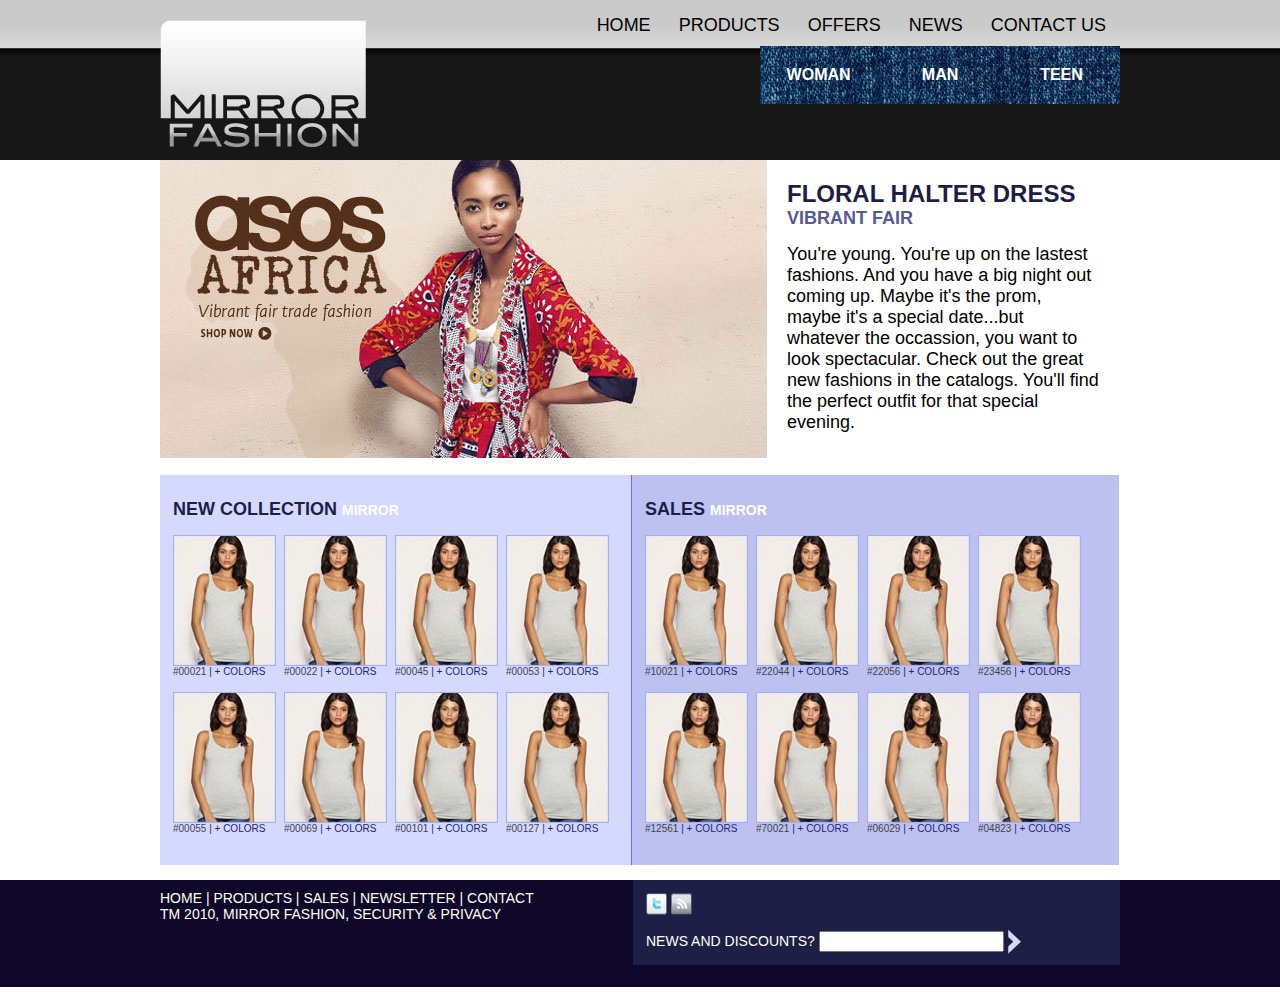
==== commit be326e52: "Added new category images and pages. Manipulating images, texts and css by jquery events" ====
--- a/index.html
+++ b/index.html
@@ -9,126 +9,126 @@
 <body>
 	<div id="main">
 		<div class="container"> 
-			<div id="header">
+			<div id="header" class="clearfix">
 				<div id="logo">
 					<h1>Mirror Fashion</h1>
 				</div>
 				<ul id="menu_top">
-					<li><a href="#">Contato</a></li>
-					<li><a href="#">Noticias</a></li>
-					<li><a href="#">Promocoes</a></li>
-					<li><a href="#">Novidades</a></li>
-					<li><a href="index.html">Home</a></li>
+					<li><a href="contato.html">CONTACT US</a></li>
+					<li><a href="#">NEWS</a></li>
+					<li><a href="categoria.html">OFFERS</a></li>
+					<li><a href="#">PRODUCTS</a></li>
+					<li><a href="index.html">HOME</a></li>
 				</ul>			
 
 				<ul id="menu_secoes">
-					<li><a class="inicial" href="#" id="opt-feminino">FEMININO</a></li>
-					<li><a class="inicial" href="#" id="opt-masculino">MASCULINO</a></li>
-					<li><a class="inicial" href="#" id="opt-infantil">INFANTIL</a></li>
+					<li><a class="inicial" href="#" id="opt-feminino">WOMAN</a></li>
+					<li><a class="inicial" href="#" id="opt-masculino">MAN</a></li>
+					<li><a class="inicial" href="#" id="opt-infantil">TEEN</a></li>
 				</ul>		
 
 				<ul id="sub-feminino">
-					<li><a href="#">CAMISAS</a></li>
-					<li><a href="#">CALCAS</a></li>
-					<li><a href="#">SAIAS</a></li>
-					<li><a href="#">CINTOS</a></li>
+					<li><a href="categoria.html">T-SHIRTS</a></li>
+					<li><a href="#">JEANS</a></li>
+					<li><a href="#">SWEATERS</a></li>
+					<li><a href="#">BELTS</a></li>
 				</ul>			
 
 				<ul id="sub-masculino">
-					<li><a href="#">BERMUDAS</a></li>
-					<li><a href="#">ACESSORIOS</a></li>
-					<li><a href="#">CALCAS</a></li>
+					<li><a href="#">JEANS</a></li>
+					<li><a href="#">T-SHIRTS</a></li>
+					<li><a href="#">UNDERWEAR</a></li>
+					<li><a href="#">POLO</a></li>					
 				</ul>			
 
 				<ul id="sub-infantil">
-					<li><a href="#">BONES</a></li>
-					<li><a href="#">CONJUNTOS</a></li>
-					<li><a href="#">BRINQUEDOS</a></li>
-					<li><a href="#">ACESSORIOS</a></li>
+					<li><a href="#">T-SHIRTS</a></li>
+					<li><a href="#">DRESSES</a></li>
+					<li><a href="#">SHOES</a></li>
+					<li><a href="#">BOTTOMS</a></li>
 				</ul>			
+			</div>
 
-			</div>
-			<div style="clear:both"></div>
 			<div id="banner"></div>
 	
-			<div id="content">
-				<h2>WELCOMING HEADER</h2>
-				<h4>SLOGAN SITE</h4>
+			<div id="content" class="clearfix">
+				<h2>FLORAL HALTER DRESS</h2>
+				<h4>VIBRANT FAIR</h4>
 				<p>
-					dsaasdadasdasdasdasdd faja;lkja sjhdjsh sjhjsgds
+					You're young. You're up on the lastest fashions. And you have a big night out coming up. Maybe it's the prom, maybe it's a special date...but whatever the occassion, you want to look spectacular. Check out the great new fashions in the catalogs. You'll find the perfect outfit for that special evening.
 				</p>
 			</div>
-			<div style="clear:both"></div>
+
 			<div id="novidades" class="painel_destaque">
-				<h3>NOVIDADES MIRROR</h3>
+				<h3>NEW COLLECTION <span style="font-size: 14px; color: white;">MIRROR</span></h3>
 				<div class="produto"> 
 					<img src="images/produto.jpg" alt=""/>				
-					<small>#00021 <span>| + CORES</span></small>
+					<small>#00021 <span>| + COLORS</span></small>
 				</div>
 				<div class="produto"> 
 					<img src="images/produto.jpg" alt=""/>				
-					<small>#00021 <span>| + CORES</span></small>
+					<small>#00022 <span>| + COLORS</span></small>
 				</div>
 				<div class="produto"> 
 					<img src="images/produto.jpg" alt=""/>				
-					<small>#00021 <span>| + CORES</span></small>
+					<small>#00045 <span>| + COLORS</span></small>
 				</div>
 				<div class="produto"> 
 					<img src="images/produto.jpg" alt=""/>				
-					<small>#00021 <span>| + CORES</span></small>
+					<small>#00053 <span>| + COLORS</span></small>
 				</div>
 				<div class="produto"> 
 					<img src="images/produto.jpg" alt=""/>				
-					<small>#00021 <span>| + CORES</span></small>
+					<small>#00055 <span>| + COLORS</span></small>
 				</div>
 				<div class="produto"> 
 					<img src="images/produto.jpg" alt=""/>				
-					<small>#00021 <span>| + CORES</span></small>
+					<small>#00069 <span>| + COLORS</span></small>
 				</div>
 				<div class="produto"> 
 					<img src="images/produto.jpg" alt=""/>				
-					<small>#00021 <span>| + CORES</span></small>
+					<small>#00101 <span>| + COLORS</span></small>
 				</div>
 				<div class="produto"> 
 					<img src="images/produto.jpg" alt=""/>				
-					<small>#00021 <span>| + CORES</span></small>
+					<small>#00127 <span>| + COLORS</span></small>
 				</div>
 			</div>
 	
 			<div id="vendidos" class="painel_destaque">
-				<h3>NOVIDADES MIRROR</h3>
+				<h3>SALES <span style="font-size: 14px; color: white;">MIRROR</span></h3>
 				<div class="produto"> 
 					<img src="images/produto.jpg" alt=""/>				
-					<small>#00021 <span>| + CORES</span></small>
+					<small>#10021 <span>| + COLORS</span></small>
 				</div>
 				<div class="produto"> 
 					<img src="images/produto.jpg" alt=""/>				
-					<small>#00021 <span>| + CORES</span></small>
+					<small>#22044 <span>| + COLORS</span></small>
 				</div>
 				<div class="produto"> 
 					<img src="images/produto.jpg" alt=""/>				
-					<small>#00021 <span>| + CORES</span></small>
+					<small>#22056 <span>| + COLORS</span></small>
 				</div>
 				<div class="produto"> 
 					<img src="images/produto.jpg" alt=""/>				
-					<small>#00021 <span>| + CORES</span></small>
+					<small>#23456 <span>| + COLORS</span></small>
 				</div>
 
 				<div class="produto"> 
 					<img src="images/produto.jpg" alt=""/>				
-					<small>#00021 <span>| + CORES</span></small>
+					<small>#12561 <span>| + COLORS</span></small>
 				</div>
 				<div class="produto"> 
 					<img src="images/produto.jpg" alt=""/>				
-					<small>#00021 <span>| + CORES</span></small>
+					<small>#70021 <span>| + COLORS</span></small>
 				</div>
 				<div class="produto"> 
 					<img src="images/produto.jpg" alt=""/>				
-					<small>#00021 <span>| + CORES</span></small>
+					<small>#06029 <span>| + COLORS</span></small>
 				</div>
 				<div class="produto"> 
 					<img src="images/produto.jpg" alt=""/>				
-					<small>#00021 <span>| + CORES</span></small>
+					<small>#04823 <span>| + COLORS</span></small>
 				</div>
 			</div>
 		</div>
@@ -139,19 +139,19 @@
 		<div class="container"> 
 			<div id="info">
 				<ul>
-					<li><a href="#">Home</a></li>
-					<li><a href="#">Novidades</a></li>
-					<li><a href="#">Promocoes</a></li>
-					<li><a href="#">Noticias</a></li>
-					<li><a href="#">Contato</a></li>
+					<li><a href="#">HOME</a> |</li>
+					<li><a href="#">PRODUCTS</a> |</li>
+					<li><a href="#">SALES</a> |</li>
+					<li><a href="#">NEWSLETTER</a> |</li>
+					<li><a href="#">CONTACT</a></li>
 				</ul>
-				<p>@2010, Mirror Fashion</p>
+				<p>TM 2010, MIRROR FASHION, SECURITY & PRIVACY</p>
 			</div>
 
 			<div id="busca">
 				<img src="images/twitter.jpg" alt=""/>
 				<img src="images/rss.jpg" alt=""/>
-				<p>Novidades e promocoes?
+				<p>NEWS AND DISCOUNTS?
 					<input type="text"/><img src="images/seta.jpg" alt=""/>
 				</p>
 			</div>
--- a/css/style.css
+++ b/css/style.css
@@ -6,7 +6,7 @@
 
 #footer {background: url(../images/footer.jpg) repeat-x; height: 92px; color: #fffff1; padding: 10px; font-size: 14px;}
 
-#logo {background: url(../images/logo.jpg) no-repeat; height: 134px; width: 207px; float: left;}
+#logo {background: url(../images/logo.jpg) no-repeat; height: 145px; width: 207px; float: left; background-position: 0 5px;}
 	#logo h1 {text-indent: -9999px;}
 #header {padding-top: 15px;}
 
@@ -16,10 +16,10 @@
 	ul#menu_top li a:link, ul#menu_top li a:visited {font-size: 18px; text-decoration: none; padding: 4px;}
 	ul#menu_top li {padding-left: 10px; padding-right: 10px; float: right;}
 
-#banner {float: left; background: url(../images/banner.jpg) no-repeat; height: 298px; width: 607px; margin-top: 17px;}
-#banner_category {float: left; background: url(../images/banner_categoria.jpg) no-repeat; height: 240px; width: 607px; margin-top: 17px;}
+#banner {float: left; background: url(../images/banner.jpg) no-repeat; height: 298px; width: 607px; margin-top: 0px;}
+#banner_category {float: left; background: url(../images/banner_categoria.jpg) no-repeat; height: 240px; width: 607px; margin-top: 5px;}
 
-#content {margin-top: 17px; padding: 20px; float: left; width: 313px;}
+#content {margin-top: 0px; padding: 20px; float: left; width: 313px;}
 	#content h2 {color: #1e1e44; font-size: 24px;}
 	#content h4 {color: #555998; font-size: 18px; margin-bottom: 15px;}
 	#content p {font-size: 18px;}
@@ -50,7 +50,7 @@
 		.product_category:hover img {border:1px solid black;}
 		.product_category div {font-size: 12px;}
 
-#menu_secoes {background: url(../images/jeans.jpg); clear: right; float: right; list-style: none; margin-top: 10px;}
+#menu_secoes {background: url(../images/jeans.jpg); clear: right; float: right; list-style: none; margin-top: 10px; font-size: 16px;}
 	#menu_secoes li {display: inline;}
 	#menu_secoes li a.inicial:link,
 	#menu_secoes li a.inicial:visited {color: #fff; display: inline-block; font-weight: bold; text-decoration: none; width: 117px; text-align: center; padding: 20px 0px;}
@@ -68,6 +68,20 @@
 	ul[id|="sub"] li a:hover,
 	ul[id|="sub"] li a:active {color: #000066;}
 
+.clearfix:after {content: "."; visibility: hidden; display: block; height: 0; clear: both;}
+
+#produto_imagem {margin-top: 17px; float: left;}
+	#produto_imagem img {float: left; clear: left;}
+#produto_descricao {float: left; width: 652px; padding: 18px 0 0 18px; margin-top: 17px;}
+	#produto_descricao p, #produto_descricao ul {color: #3d3d3d; font-size: 12px; list-style: none;}
+	#produto_descricao span {color: #0c0241; font-size: 28px; font-weight: bold;}
+	#produto_descricao strong {font-size: 20px; font-weight: bold; color: #3d3d3d; display: block;}
+
+.quadrado {cursor: pointer; display: inline-block; width: 33px; height: 33px;}
+
+#preto {background-color: yellow;}
+#azul {background-color: blue;}
+#cinza {background-color: gray;}
 /*
 ul#menu
 Le-se procure dentro da pagina os UL com id=menu
